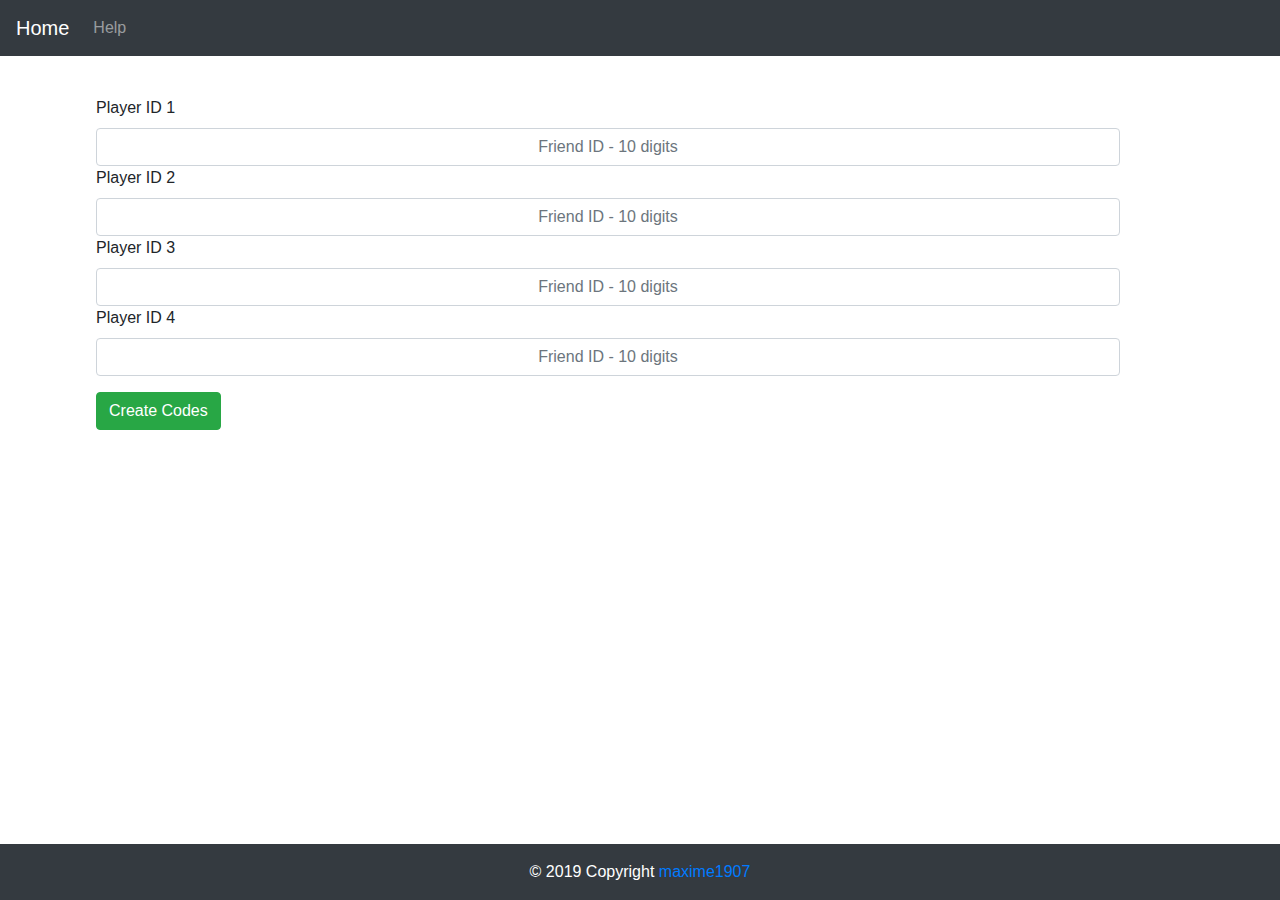
==== index.html @ ef0e893c "init repo" ====
<!DOCTYPE html>
<html lang="en"><head><meta http-equiv="Content-Type" content="text/html; charset=UTF-8">
    
    <meta name="viewport" content="width=device-width, initial-scale=1.0">
    <meta http-equiv="X-UA-Compatible" content="ie=edge">
    <title>QR Legends - Home</title>
    <link rel="stylesheet" href="resources/css/bootstrap.min.css">
    <link rel="stylesheet" href="resources/css/style.css">
    <link rel="shortcut icon" href="resources/img/icon.png">
    <script src="resources/js/qrcode.js"></script>

</head>
<body>
    <nav class="navbar fixed-top navbar-expand-lg navbar-dark bg-dark">
        <a class="navbar-brand" href="#">Home</a>
        <button class="navbar-toggler" type="button" data-toggle="collapse" data-target="#navbarNav" aria-controls="navbarNav" aria-expanded="false" aria-label="Toggle navigation">
            <span class="navbar-toggler-icon"></span>
        </button>
        <div class="collapse navbar-collapse" id="navbarNav">
            <ul class="navbar-nav">
                <li class="nav-item">
                    <a class="nav-link" href="help.html">Help</a>
                </li>
            </ul>
        </div>
    </nav>
    <div>
        <div>
            <div class="form-group">
                <label for="exampleFormControlInput1">Player ID 1</label>
                <input type="text" class="form-control text-center" id="id1" placeholder="Friend ID - 10 digits">
                <label for="exampleFormControlInput1">Player ID 2</label>
                <input type="text" class="form-control text-center" id="id2" placeholder="Friend ID - 10 digits">
                <label for="exampleFormControlInput1">Player ID 3</label>
                <input type="text" class="form-control text-center" id="id3" placeholder="Friend ID - 10 digits">
                <label for="exampleFormControlInput1">Player ID 4</label>
                <input type="text" class="form-control text-center" id="id4" placeholder="Friend ID - 10 digits">

                <button class="btn btn-success mt-3" id="create">Create Codes</button>
            </div>

            <div class="my-3 text-center py-5">
                <h3 class="text-center text-dark" id="titleqr" style="display:none;">QR Codes</h3>
                <br>

                <input class="text-center text-dark my-3 mx-auto" type="text" id="textqr1" style="display:none;" placeholder="Player 1 name">
                <button class="btn btn-info mx-auto" id="change1" style="display:none;">Change Name</button>
                <div id="qrcode1" class="qr"></div>
            
                <input class="text-center text-dark my-3 mx-auto" type="text" id="textqr2" style="display:none;" placeholder="Player 2 name">
                <button class="btn btn-info mx-auto" id="change2" style="display:none;">Change Name</button>
                <div id="qrcode2" class="qr"></div>

            
                <input class="text-center text-dark my-3 mx-auto" type="text" id="textqr3" style="display:none;" placeholder="Player 3 name">
                <button class="btn btn-info mx-auto" id="change3" style="display:none;">Change Name</button>
                <div id="qrcode3" class="qr"></div>

            
                <input class="text-center text-dark my-3 mx-auto" type="text" id="textqr4" style="display:none;" placeholder="Player 4 name">
                <button class="btn btn-info mx-auto" id="change4" style="display:none;">Change Name</button>
                <div id="qrcode4" class="qr"></div>
            </div>
        </div>
    </div>

    <script src="resources/js/main.js"></script>
    <script src="resources/js/jquery-3.2.1.slim.min.js"></script>
    <script src="resources/js/popper.min.js"></script>
    <script src="resources/js/bootstrap.min.js"></script>
    <script src="resources/js/jquery.min.js"></script>

</body>
<footer class="fixed-bottom font-small bg-dark">
    <div class="text-center py-3" style="color:white">© 2019 Copyright
        <a href="https://github.com/maxime1907">maxime1907</a>
    </div>
</footer>
</html>
---- resources/css/style.css ----
body {
    margin: 6em 10em 0em 6em;
}

.qr>img {
    margin: 0px auto;
    padding: 1em;
}
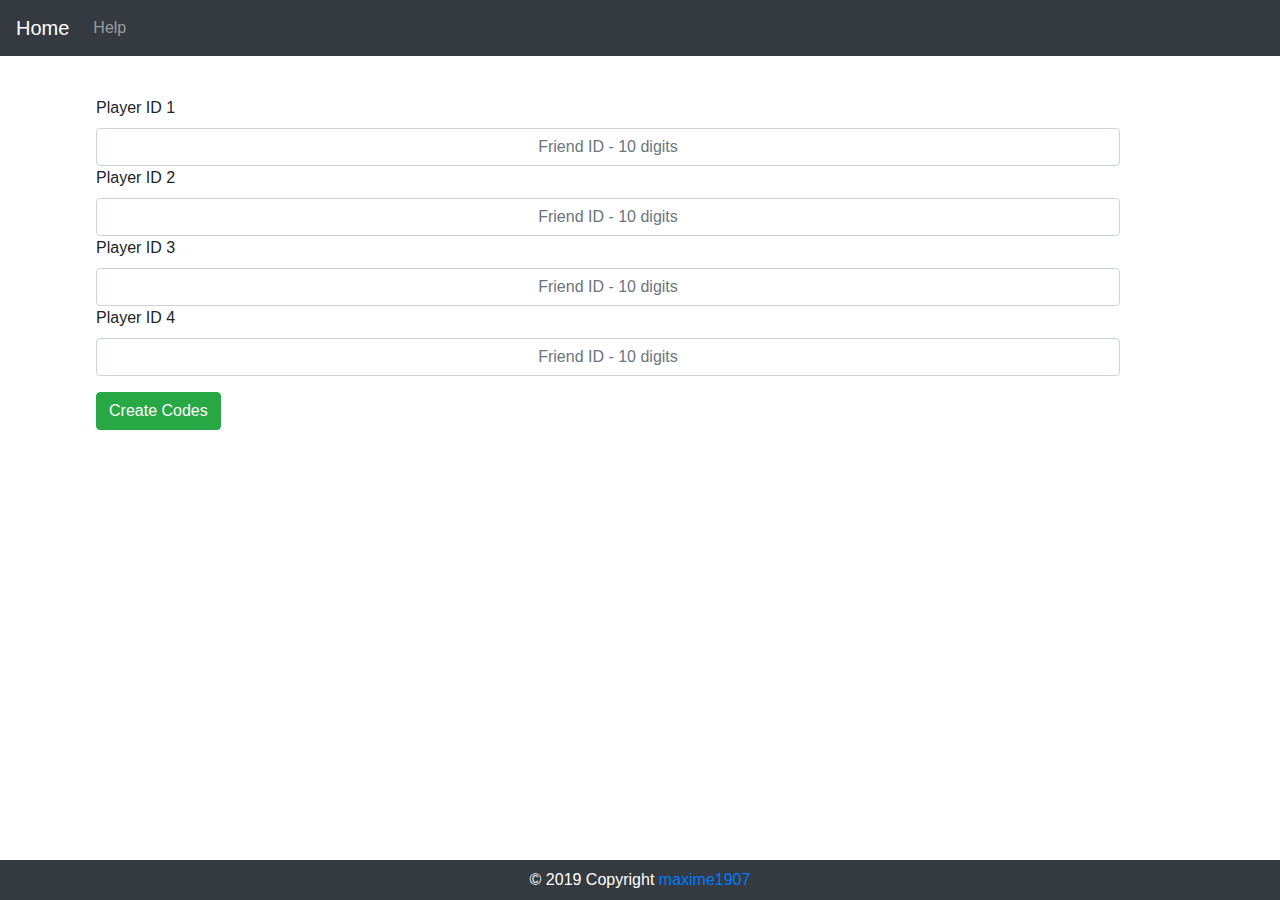
==== commit c6db2638: "fix footer" ====
--- a/index.html
+++ b/index.html
@@ -72,7 +72,7 @@
 
 </body>
 <footer class="fixed-bottom font-small bg-dark">
-    <div class="text-center py-3" style="color:white">© 2019 Copyright
+    <div class="text-center py-2" style="color:white">© 2019 Copyright
         <a href="https://github.com/maxime1907">maxime1907</a>
     </div>
 </footer>
